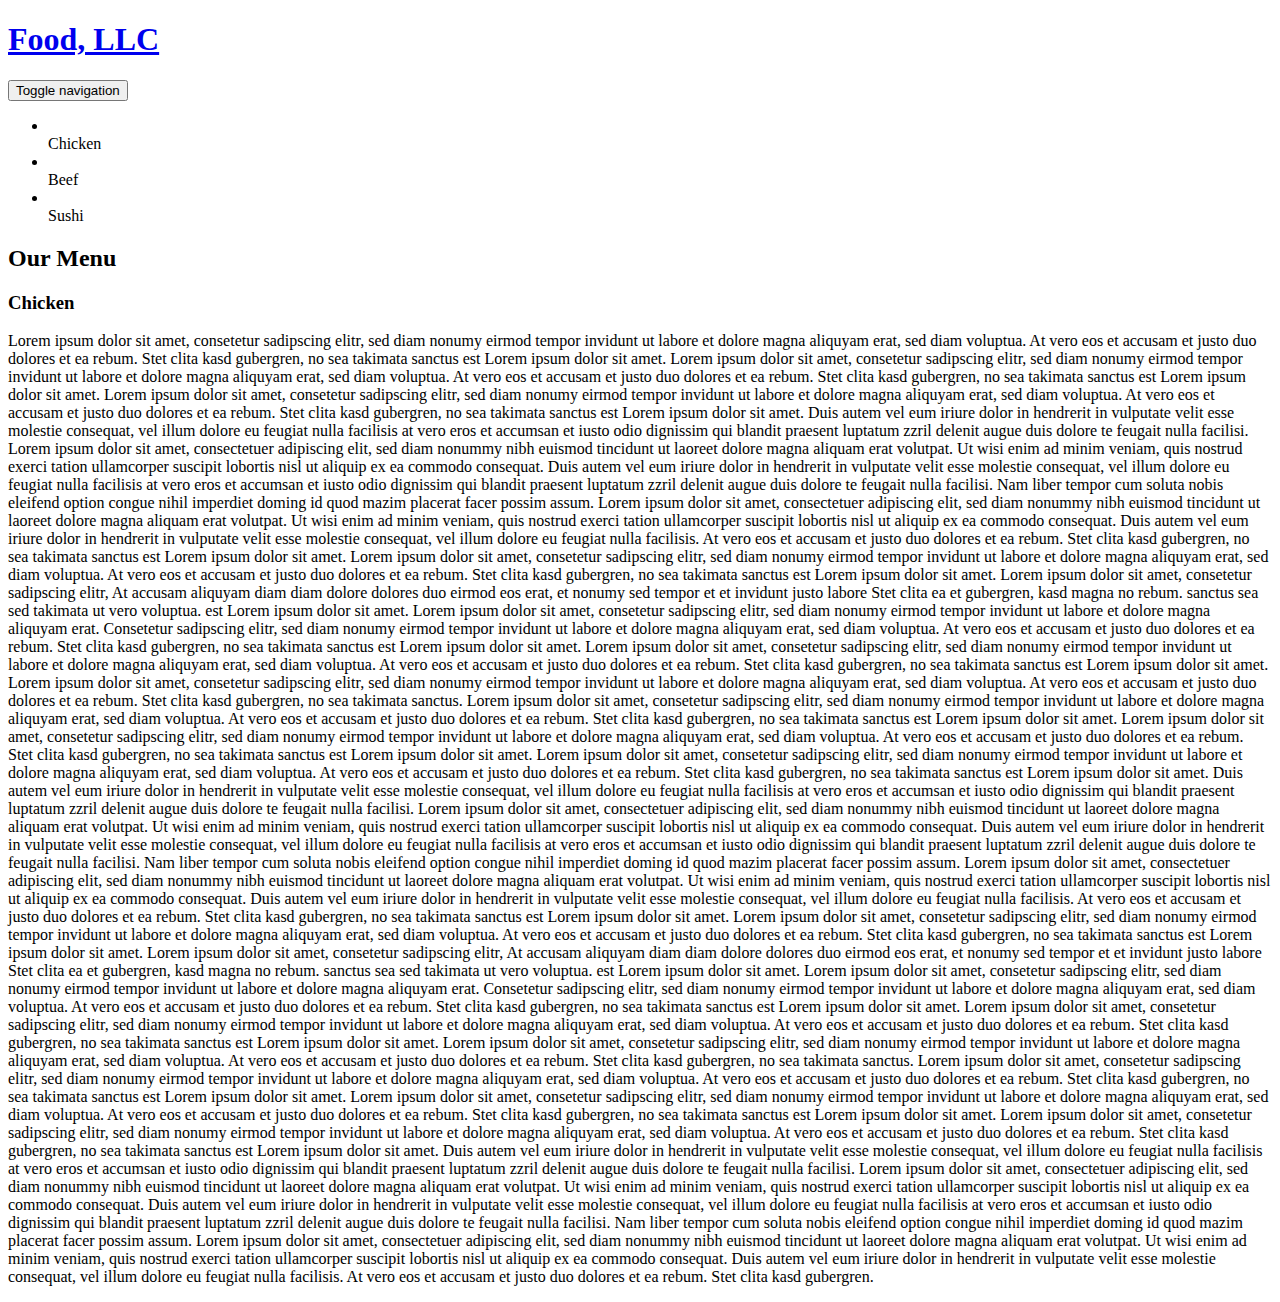
==== site/index.html @ 12972729 "site" ====
<!DOCTYPE html>
<html>
<head>
	<meta charset="utf-8">
	<meta http-equiv="X-UA-Compatible">
	<meta name="viewport" content="width=device-width, initial-scale=1">
	<title></title>
	<link rel="stylesheet" href="css/bootstrap.min.css">
	<link rel="stylesheet" href="css/mod-3 STYLE.css">
</head>
<body>
    <header>
        <nav id="header-nav" class="navbar navbar-default">
            <div class="container-fluid">
                <div class="navbar-header">
                    <div class="navbar-brand">
                        <a href="index_basic.html"><h1>Food, LLC</h1></a>
                    </div>

                    <button type="button" class="navbar-toggle collapsed visible-xs" data-toggle="collapse" data-target="#collapsable-nav" aria-expanded="false">
                        <span class="sr-only">Toggle navigation</span>
                        <span class="icon-bar"></span>
                        <span class="icon-bar"></span>
                        <span class="icon-bar"></span>
                    </button>
                </div>

                <div id="collapsable-nav" class="collapse navbar-collapse">
                    <ul id="nav-list" class="nav navbar-nav navbar-right visible-xs text-center">
                        <li>
                            <a><br class="hidden-xs"> Chicken</a>
                        </li>
                        <li>
                            <a><br class="hidden-xs"> Beef</a>
                        </li>
                        <li>
                            <a><br class="hidden-xs"> Sushi</a>
                        </li>
                    </ul>
                </div>
            </div>
        </nav>
    </header>

    <div id="main-content" class="container">
        <h2 id="top-heading" class="text-center">Our Menu</h2>
        <section id="main-section">
            <h3 class="text-center">Chicken</h3>
            <p>
                Lorem ipsum dolor sit amet, consetetur sadipscing elitr, sed diam nonumy eirmod tempor invidunt ut labore et dolore magna aliquyam erat, sed diam voluptua. At vero eos et accusam et justo duo dolores et ea rebum. Stet clita kasd gubergren, no sea takimata
                sanctus est Lorem ipsum dolor sit amet. Lorem ipsum dolor sit amet, consetetur sadipscing elitr, sed diam nonumy eirmod tempor invidunt ut labore et dolore magna aliquyam erat, sed diam voluptua. At vero eos et accusam et justo duo dolores
                et ea rebum. Stet clita kasd gubergren, no sea takimata sanctus est Lorem ipsum dolor sit amet. Lorem ipsum dolor sit amet, consetetur sadipscing elitr, sed diam nonumy eirmod tempor invidunt ut labore et dolore magna aliquyam erat, sed
                diam voluptua. At vero eos et accusam et justo duo dolores et ea rebum. Stet clita kasd gubergren, no sea takimata sanctus est Lorem ipsum dolor sit amet. Duis autem vel eum iriure dolor in hendrerit in vulputate velit esse molestie consequat,
                vel illum dolore eu feugiat nulla facilisis at vero eros et accumsan et iusto odio dignissim qui blandit praesent luptatum zzril delenit augue duis dolore te feugait nulla facilisi. Lorem ipsum dolor sit amet, consectetuer adipiscing elit,
                sed diam nonummy nibh euismod tincidunt ut laoreet dolore magna aliquam erat volutpat. Ut wisi enim ad minim veniam, quis nostrud exerci tation ullamcorper suscipit lobortis nisl ut aliquip ex ea commodo consequat. Duis autem vel eum iriure
                dolor in hendrerit in vulputate velit esse molestie consequat, vel illum dolore eu feugiat nulla facilisis at vero eros et accumsan et iusto odio dignissim qui blandit praesent luptatum zzril delenit augue duis dolore te feugait nulla
                facilisi. Nam liber tempor cum soluta nobis eleifend option congue nihil imperdiet doming id quod mazim placerat facer possim assum. Lorem ipsum dolor sit amet, consectetuer adipiscing elit, sed diam nonummy nibh euismod tincidunt ut laoreet
                dolore magna aliquam erat volutpat. Ut wisi enim ad minim veniam, quis nostrud exerci tation ullamcorper suscipit lobortis nisl ut aliquip ex ea commodo consequat. Duis autem vel eum iriure dolor in hendrerit in vulputate velit esse molestie
                consequat, vel illum dolore eu feugiat nulla facilisis. At vero eos et accusam et justo duo dolores et ea rebum. Stet clita kasd gubergren, no sea takimata sanctus est Lorem ipsum dolor sit amet. Lorem ipsum dolor sit amet, consetetur
                sadipscing elitr, sed diam nonumy eirmod tempor invidunt ut labore et dolore magna aliquyam erat, sed diam voluptua. At vero eos et accusam et justo duo dolores et ea rebum. Stet clita kasd gubergren, no sea takimata sanctus est Lorem
                ipsum dolor sit amet. Lorem ipsum dolor sit amet, consetetur sadipscing elitr, At accusam aliquyam diam diam dolore dolores duo eirmod eos erat, et nonumy sed tempor et et invidunt justo labore Stet clita ea et gubergren, kasd magna no
                rebum. sanctus sea sed takimata ut vero voluptua. est Lorem ipsum dolor sit amet. Lorem ipsum dolor sit amet, consetetur sadipscing elitr, sed diam nonumy eirmod tempor invidunt ut labore et dolore magna aliquyam erat. Consetetur sadipscing
                elitr, sed diam nonumy eirmod tempor invidunt ut labore et dolore magna aliquyam erat, sed diam voluptua. At vero eos et accusam et justo duo dolores et ea rebum. Stet clita kasd gubergren, no sea takimata sanctus est Lorem ipsum dolor
                sit amet. Lorem ipsum dolor sit amet, consetetur sadipscing elitr, sed diam nonumy eirmod tempor invidunt ut labore et dolore magna aliquyam erat, sed diam voluptua. At vero eos et accusam et justo duo dolores et ea rebum. Stet clita kasd
                gubergren, no sea takimata sanctus est Lorem ipsum dolor sit amet. Lorem ipsum dolor sit amet, consetetur sadipscing elitr, sed diam nonumy eirmod tempor invidunt ut labore et dolore magna aliquyam erat, sed diam voluptua. At vero eos
                et accusam et justo duo dolores et ea rebum. Stet clita kasd gubergren, no sea takimata sanctus. Lorem ipsum dolor sit amet, consetetur sadipscing elitr, sed diam nonumy eirmod tempor invidunt ut labore et dolore magna aliquyam erat, sed
                diam voluptua. At vero eos et accusam et justo duo dolores et ea rebum. Stet clita kasd gubergren, no sea takimata sanctus est Lorem ipsum dolor sit amet. Lorem ipsum dolor sit amet, consetetur sadipscing elitr, sed diam nonumy eirmod
                tempor invidunt ut labore et dolore magna aliquyam erat, sed diam voluptua. At vero eos et accusam et justo duo dolores et ea rebum. Stet clita kasd gubergren, no sea takimata sanctus est Lorem ipsum dolor sit amet. Lorem ipsum dolor sit
                amet, consetetur sadipscing elitr, sed diam nonumy eirmod tempor invidunt ut labore et dolore magna aliquyam erat, sed diam voluptua. At vero eos et accusam et justo duo dolores et ea rebum. Stet clita kasd gubergren, no sea takimata sanctus
                est Lorem ipsum dolor sit amet. Duis autem vel eum iriure dolor in hendrerit in vulputate velit esse molestie consequat, vel illum dolore eu feugiat nulla facilisis at vero eros et accumsan et iusto odio dignissim qui blandit praesent
                luptatum zzril delenit augue duis dolore te feugait nulla facilisi. Lorem ipsum dolor sit amet, consectetuer adipiscing elit, sed diam nonummy nibh euismod tincidunt ut laoreet dolore magna aliquam erat volutpat. Ut wisi enim ad minim
                veniam, quis nostrud exerci tation ullamcorper suscipit lobortis nisl ut aliquip ex ea commodo consequat. Duis autem vel eum iriure dolor in hendrerit in vulputate velit esse molestie consequat, vel illum dolore eu feugiat nulla facilisis
                at vero eros et accumsan et iusto odio dignissim qui blandit praesent luptatum zzril delenit augue duis dolore te feugait nulla facilisi. Nam liber tempor cum soluta nobis eleifend option congue nihil imperdiet doming id quod mazim placerat
                facer possim assum. Lorem ipsum dolor sit amet, consectetuer adipiscing elit, sed diam nonummy nibh euismod tincidunt ut laoreet dolore magna aliquam erat volutpat. Ut wisi enim ad minim veniam, quis nostrud exerci tation ullamcorper suscipit
                lobortis nisl ut aliquip ex ea commodo consequat. Duis autem vel eum iriure dolor in hendrerit in vulputate velit esse molestie consequat, vel illum dolore eu feugiat nulla facilisis. At vero eos et accusam et justo duo dolores et ea rebum.
                Stet clita kasd gubergren, no sea takimata sanctus est Lorem ipsum dolor sit amet. Lorem ipsum dolor sit amet, consetetur sadipscing elitr, sed diam nonumy eirmod tempor invidunt ut labore et dolore magna aliquyam erat, sed diam voluptua.
                At vero eos et accusam et justo duo dolores et ea rebum. Stet clita kasd gubergren, no sea takimata sanctus est Lorem ipsum dolor sit amet. Lorem ipsum dolor sit amet, consetetur sadipscing elitr, At accusam aliquyam diam diam dolore dolores
                duo eirmod eos erat, et nonumy sed tempor et et invidunt justo labore Stet clita ea et gubergren, kasd magna no rebum. sanctus sea sed takimata ut vero voluptua. est Lorem ipsum dolor sit amet. Lorem ipsum dolor sit amet, consetetur sadipscing
                elitr, sed diam nonumy eirmod tempor invidunt ut labore et dolore magna aliquyam erat. Consetetur sadipscing elitr, sed diam nonumy eirmod tempor invidunt ut labore et dolore magna aliquyam erat, sed diam voluptua. At vero eos et accusam
                et justo duo dolores et ea rebum. Stet clita kasd gubergren, no sea takimata sanctus est Lorem ipsum dolor sit amet. Lorem ipsum dolor sit amet, consetetur sadipscing elitr, sed diam nonumy eirmod tempor invidunt ut labore et dolore magna
                aliquyam erat, sed diam voluptua. At vero eos et accusam et justo duo dolores et ea rebum. Stet clita kasd gubergren, no sea takimata sanctus est Lorem ipsum dolor sit amet. Lorem ipsum dolor sit amet, consetetur sadipscing elitr, sed
                diam nonumy eirmod tempor invidunt ut labore et dolore magna aliquyam erat, sed diam voluptua. At vero eos et accusam et justo duo dolores et ea rebum. Stet clita kasd gubergren, no sea takimata sanctus. Lorem ipsum dolor sit amet, consetetur
                sadipscing elitr, sed diam nonumy eirmod tempor invidunt ut labore et dolore magna aliquyam erat, sed diam voluptua. At vero eos et accusam et justo duo dolores et ea rebum. Stet clita kasd gubergren, no sea takimata sanctus est Lorem
                ipsum dolor sit amet. Lorem ipsum dolor sit amet, consetetur sadipscing elitr, sed diam nonumy eirmod tempor invidunt ut labore et dolore magna aliquyam erat, sed diam voluptua. At vero eos et accusam et justo duo dolores et ea rebum.
                Stet clita kasd gubergren, no sea takimata sanctus est Lorem ipsum dolor sit amet. Lorem ipsum dolor sit amet, consetetur sadipscing elitr, sed diam nonumy eirmod tempor invidunt ut labore et dolore magna aliquyam erat, sed diam voluptua.
                At vero eos et accusam et justo duo dolores et ea rebum. Stet clita kasd gubergren, no sea takimata sanctus est Lorem ipsum dolor sit amet. Duis autem vel eum iriure dolor in hendrerit in vulputate velit esse molestie consequat, vel illum
                dolore eu feugiat nulla facilisis at vero eros et accumsan et iusto odio dignissim qui blandit praesent luptatum zzril delenit augue duis dolore te feugait nulla facilisi. Lorem ipsum dolor sit amet, consectetuer adipiscing elit, sed diam
                nonummy nibh euismod tincidunt ut laoreet dolore magna aliquam erat volutpat. Ut wisi enim ad minim veniam, quis nostrud exerci tation ullamcorper suscipit lobortis nisl ut aliquip ex ea commodo consequat. Duis autem vel eum iriure dolor
                in hendrerit in vulputate velit esse molestie consequat, vel illum dolore eu feugiat nulla facilisis at vero eros et accumsan et iusto odio dignissim qui blandit praesent luptatum zzril delenit augue duis dolore te feugait nulla facilisi.
                Nam liber tempor cum soluta nobis eleifend option congue nihil imperdiet doming id quod mazim placerat facer possim assum. Lorem ipsum dolor sit amet, consectetuer adipiscing elit, sed diam nonummy nibh euismod tincidunt ut laoreet dolore
                magna aliquam erat volutpat. Ut wisi enim ad minim veniam, quis nostrud exerci tation ullamcorper suscipit lobortis nisl ut aliquip ex ea commodo consequat. Duis autem vel eum iriure dolor in hendrerit in vulputate velit esse molestie
                consequat, vel illum dolore eu feugiat nulla facilisis. At vero eos et accusam et justo duo dolores et ea rebum. Stet clita kasd gubergren.
            </p>
        </section>

    </div>

 <script src="css/jjquery.js"></script>
 <script src="css/bootstrap.min.js"></script>
 <script src="js/script.js"></script>
</body>
</html>
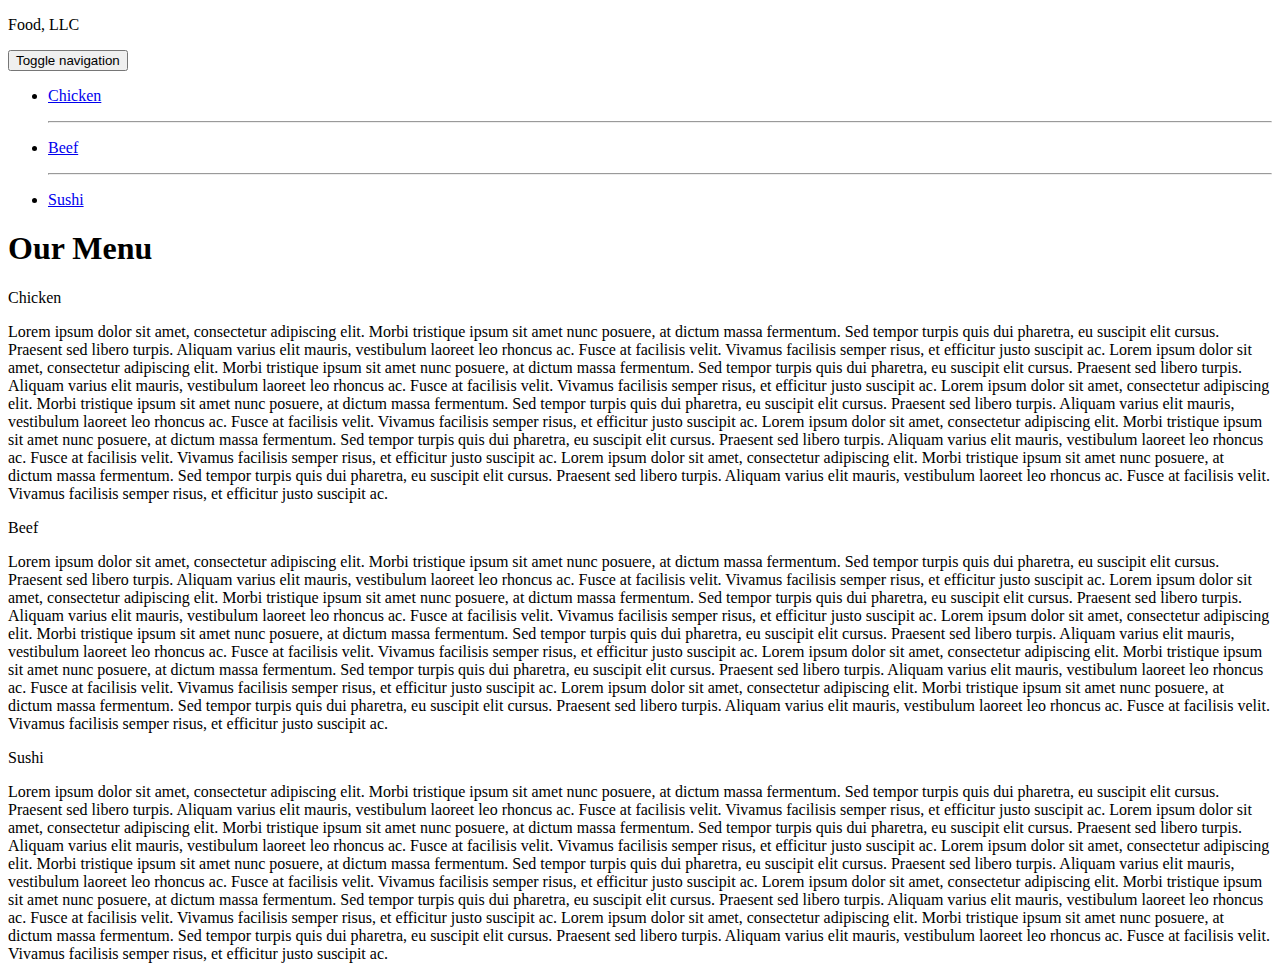
==== commit 482c7993: "Add files via upload" ====
--- a/site/index.html
+++ b/site/index.html
@@ -1,102 +1,86 @@
-<!DOCTYPE html>
-<html>
-<head>
-	<meta charset="utf-8">
-	<meta http-equiv="X-UA-Compatible">
-	<meta name="viewport" content="width=device-width, initial-scale=1">
-	<title></title>
-	<link rel="stylesheet" href="css/bootstrap.min.css">
-	<link rel="stylesheet" href="css/mod-3 STYLE.css">
-</head>
-<body>
-    <header>
-        <nav id="header-nav" class="navbar navbar-default">
-            <div class="container-fluid">
-                <div class="navbar-header">
-                    <div class="navbar-brand">
-                        <a href="index_basic.html"><h1>Food, LLC</h1></a>
-                    </div>
-
-                    <button type="button" class="navbar-toggle collapsed visible-xs" data-toggle="collapse" data-target="#collapsable-nav" aria-expanded="false">
-                        <span class="sr-only">Toggle navigation</span>
-                        <span class="icon-bar"></span>
-                        <span class="icon-bar"></span>
-                        <span class="icon-bar"></span>
-                    </button>
-                </div>
-
-                <div id="collapsable-nav" class="collapse navbar-collapse">
-                    <ul id="nav-list" class="nav navbar-nav navbar-right visible-xs text-center">
-                        <li>
-                            <a><br class="hidden-xs"> Chicken</a>
-                        </li>
-                        <li>
-                            <a><br class="hidden-xs"> Beef</a>
-                        </li>
-                        <li>
-                            <a><br class="hidden-xs"> Sushi</a>
-                        </li>
-                    </ul>
-                </div>
-            </div>
-        </nav>
-    </header>
-
-    <div id="main-content" class="container">
-        <h2 id="top-heading" class="text-center">Our Menu</h2>
-        <section id="main-section">
-            <h3 class="text-center">Chicken</h3>
-            <p>
-                Lorem ipsum dolor sit amet, consetetur sadipscing elitr, sed diam nonumy eirmod tempor invidunt ut labore et dolore magna aliquyam erat, sed diam voluptua. At vero eos et accusam et justo duo dolores et ea rebum. Stet clita kasd gubergren, no sea takimata
-                sanctus est Lorem ipsum dolor sit amet. Lorem ipsum dolor sit amet, consetetur sadipscing elitr, sed diam nonumy eirmod tempor invidunt ut labore et dolore magna aliquyam erat, sed diam voluptua. At vero eos et accusam et justo duo dolores
-                et ea rebum. Stet clita kasd gubergren, no sea takimata sanctus est Lorem ipsum dolor sit amet. Lorem ipsum dolor sit amet, consetetur sadipscing elitr, sed diam nonumy eirmod tempor invidunt ut labore et dolore magna aliquyam erat, sed
-                diam voluptua. At vero eos et accusam et justo duo dolores et ea rebum. Stet clita kasd gubergren, no sea takimata sanctus est Lorem ipsum dolor sit amet. Duis autem vel eum iriure dolor in hendrerit in vulputate velit esse molestie consequat,
-                vel illum dolore eu feugiat nulla facilisis at vero eros et accumsan et iusto odio dignissim qui blandit praesent luptatum zzril delenit augue duis dolore te feugait nulla facilisi. Lorem ipsum dolor sit amet, consectetuer adipiscing elit,
-                sed diam nonummy nibh euismod tincidunt ut laoreet dolore magna aliquam erat volutpat. Ut wisi enim ad minim veniam, quis nostrud exerci tation ullamcorper suscipit lobortis nisl ut aliquip ex ea commodo consequat. Duis autem vel eum iriure
-                dolor in hendrerit in vulputate velit esse molestie consequat, vel illum dolore eu feugiat nulla facilisis at vero eros et accumsan et iusto odio dignissim qui blandit praesent luptatum zzril delenit augue duis dolore te feugait nulla
-                facilisi. Nam liber tempor cum soluta nobis eleifend option congue nihil imperdiet doming id quod mazim placerat facer possim assum. Lorem ipsum dolor sit amet, consectetuer adipiscing elit, sed diam nonummy nibh euismod tincidunt ut laoreet
-                dolore magna aliquam erat volutpat. Ut wisi enim ad minim veniam, quis nostrud exerci tation ullamcorper suscipit lobortis nisl ut aliquip ex ea commodo consequat. Duis autem vel eum iriure dolor in hendrerit in vulputate velit esse molestie
-                consequat, vel illum dolore eu feugiat nulla facilisis. At vero eos et accusam et justo duo dolores et ea rebum. Stet clita kasd gubergren, no sea takimata sanctus est Lorem ipsum dolor sit amet. Lorem ipsum dolor sit amet, consetetur
-                sadipscing elitr, sed diam nonumy eirmod tempor invidunt ut labore et dolore magna aliquyam erat, sed diam voluptua. At vero eos et accusam et justo duo dolores et ea rebum. Stet clita kasd gubergren, no sea takimata sanctus est Lorem
-                ipsum dolor sit amet. Lorem ipsum dolor sit amet, consetetur sadipscing elitr, At accusam aliquyam diam diam dolore dolores duo eirmod eos erat, et nonumy sed tempor et et invidunt justo labore Stet clita ea et gubergren, kasd magna no
-                rebum. sanctus sea sed takimata ut vero voluptua. est Lorem ipsum dolor sit amet. Lorem ipsum dolor sit amet, consetetur sadipscing elitr, sed diam nonumy eirmod tempor invidunt ut labore et dolore magna aliquyam erat. Consetetur sadipscing
-                elitr, sed diam nonumy eirmod tempor invidunt ut labore et dolore magna aliquyam erat, sed diam voluptua. At vero eos et accusam et justo duo dolores et ea rebum. Stet clita kasd gubergren, no sea takimata sanctus est Lorem ipsum dolor
-                sit amet. Lorem ipsum dolor sit amet, consetetur sadipscing elitr, sed diam nonumy eirmod tempor invidunt ut labore et dolore magna aliquyam erat, sed diam voluptua. At vero eos et accusam et justo duo dolores et ea rebum. Stet clita kasd
-                gubergren, no sea takimata sanctus est Lorem ipsum dolor sit amet. Lorem ipsum dolor sit amet, consetetur sadipscing elitr, sed diam nonumy eirmod tempor invidunt ut labore et dolore magna aliquyam erat, sed diam voluptua. At vero eos
-                et accusam et justo duo dolores et ea rebum. Stet clita kasd gubergren, no sea takimata sanctus. Lorem ipsum dolor sit amet, consetetur sadipscing elitr, sed diam nonumy eirmod tempor invidunt ut labore et dolore magna aliquyam erat, sed
-                diam voluptua. At vero eos et accusam et justo duo dolores et ea rebum. Stet clita kasd gubergren, no sea takimata sanctus est Lorem ipsum dolor sit amet. Lorem ipsum dolor sit amet, consetetur sadipscing elitr, sed diam nonumy eirmod
-                tempor invidunt ut labore et dolore magna aliquyam erat, sed diam voluptua. At vero eos et accusam et justo duo dolores et ea rebum. Stet clita kasd gubergren, no sea takimata sanctus est Lorem ipsum dolor sit amet. Lorem ipsum dolor sit
-                amet, consetetur sadipscing elitr, sed diam nonumy eirmod tempor invidunt ut labore et dolore magna aliquyam erat, sed diam voluptua. At vero eos et accusam et justo duo dolores et ea rebum. Stet clita kasd gubergren, no sea takimata sanctus
-                est Lorem ipsum dolor sit amet. Duis autem vel eum iriure dolor in hendrerit in vulputate velit esse molestie consequat, vel illum dolore eu feugiat nulla facilisis at vero eros et accumsan et iusto odio dignissim qui blandit praesent
-                luptatum zzril delenit augue duis dolore te feugait nulla facilisi. Lorem ipsum dolor sit amet, consectetuer adipiscing elit, sed diam nonummy nibh euismod tincidunt ut laoreet dolore magna aliquam erat volutpat. Ut wisi enim ad minim
-                veniam, quis nostrud exerci tation ullamcorper suscipit lobortis nisl ut aliquip ex ea commodo consequat. Duis autem vel eum iriure dolor in hendrerit in vulputate velit esse molestie consequat, vel illum dolore eu feugiat nulla facilisis
-                at vero eros et accumsan et iusto odio dignissim qui blandit praesent luptatum zzril delenit augue duis dolore te feugait nulla facilisi. Nam liber tempor cum soluta nobis eleifend option congue nihil imperdiet doming id quod mazim placerat
-                facer possim assum. Lorem ipsum dolor sit amet, consectetuer adipiscing elit, sed diam nonummy nibh euismod tincidunt ut laoreet dolore magna aliquam erat volutpat. Ut wisi enim ad minim veniam, quis nostrud exerci tation ullamcorper suscipit
-                lobortis nisl ut aliquip ex ea commodo consequat. Duis autem vel eum iriure dolor in hendrerit in vulputate velit esse molestie consequat, vel illum dolore eu feugiat nulla facilisis. At vero eos et accusam et justo duo dolores et ea rebum.
-                Stet clita kasd gubergren, no sea takimata sanctus est Lorem ipsum dolor sit amet. Lorem ipsum dolor sit amet, consetetur sadipscing elitr, sed diam nonumy eirmod tempor invidunt ut labore et dolore magna aliquyam erat, sed diam voluptua.
-                At vero eos et accusam et justo duo dolores et ea rebum. Stet clita kasd gubergren, no sea takimata sanctus est Lorem ipsum dolor sit amet. Lorem ipsum dolor sit amet, consetetur sadipscing elitr, At accusam aliquyam diam diam dolore dolores
-                duo eirmod eos erat, et nonumy sed tempor et et invidunt justo labore Stet clita ea et gubergren, kasd magna no rebum. sanctus sea sed takimata ut vero voluptua. est Lorem ipsum dolor sit amet. Lorem ipsum dolor sit amet, consetetur sadipscing
-                elitr, sed diam nonumy eirmod tempor invidunt ut labore et dolore magna aliquyam erat. Consetetur sadipscing elitr, sed diam nonumy eirmod tempor invidunt ut labore et dolore magna aliquyam erat, sed diam voluptua. At vero eos et accusam
-                et justo duo dolores et ea rebum. Stet clita kasd gubergren, no sea takimata sanctus est Lorem ipsum dolor sit amet. Lorem ipsum dolor sit amet, consetetur sadipscing elitr, sed diam nonumy eirmod tempor invidunt ut labore et dolore magna
-                aliquyam erat, sed diam voluptua. At vero eos et accusam et justo duo dolores et ea rebum. Stet clita kasd gubergren, no sea takimata sanctus est Lorem ipsum dolor sit amet. Lorem ipsum dolor sit amet, consetetur sadipscing elitr, sed
-                diam nonumy eirmod tempor invidunt ut labore et dolore magna aliquyam erat, sed diam voluptua. At vero eos et accusam et justo duo dolores et ea rebum. Stet clita kasd gubergren, no sea takimata sanctus. Lorem ipsum dolor sit amet, consetetur
-                sadipscing elitr, sed diam nonumy eirmod tempor invidunt ut labore et dolore magna aliquyam erat, sed diam voluptua. At vero eos et accusam et justo duo dolores et ea rebum. Stet clita kasd gubergren, no sea takimata sanctus est Lorem
-                ipsum dolor sit amet. Lorem ipsum dolor sit amet, consetetur sadipscing elitr, sed diam nonumy eirmod tempor invidunt ut labore et dolore magna aliquyam erat, sed diam voluptua. At vero eos et accusam et justo duo dolores et ea rebum.
-                Stet clita kasd gubergren, no sea takimata sanctus est Lorem ipsum dolor sit amet. Lorem ipsum dolor sit amet, consetetur sadipscing elitr, sed diam nonumy eirmod tempor invidunt ut labore et dolore magna aliquyam erat, sed diam voluptua.
-                At vero eos et accusam et justo duo dolores et ea rebum. Stet clita kasd gubergren, no sea takimata sanctus est Lorem ipsum dolor sit amet. Duis autem vel eum iriure dolor in hendrerit in vulputate velit esse molestie consequat, vel illum
-                dolore eu feugiat nulla facilisis at vero eros et accumsan et iusto odio dignissim qui blandit praesent luptatum zzril delenit augue duis dolore te feugait nulla facilisi. Lorem ipsum dolor sit amet, consectetuer adipiscing elit, sed diam
-                nonummy nibh euismod tincidunt ut laoreet dolore magna aliquam erat volutpat. Ut wisi enim ad minim veniam, quis nostrud exerci tation ullamcorper suscipit lobortis nisl ut aliquip ex ea commodo consequat. Duis autem vel eum iriure dolor
-                in hendrerit in vulputate velit esse molestie consequat, vel illum dolore eu feugiat nulla facilisis at vero eros et accumsan et iusto odio dignissim qui blandit praesent luptatum zzril delenit augue duis dolore te feugait nulla facilisi.
-                Nam liber tempor cum soluta nobis eleifend option congue nihil imperdiet doming id quod mazim placerat facer possim assum. Lorem ipsum dolor sit amet, consectetuer adipiscing elit, sed diam nonummy nibh euismod tincidunt ut laoreet dolore
-                magna aliquam erat volutpat. Ut wisi enim ad minim veniam, quis nostrud exerci tation ullamcorper suscipit lobortis nisl ut aliquip ex ea commodo consequat. Duis autem vel eum iriure dolor in hendrerit in vulputate velit esse molestie
-                consequat, vel illum dolore eu feugiat nulla facilisis. At vero eos et accusam et justo duo dolores et ea rebum. Stet clita kasd gubergren.
-            </p>
-        </section>
-
-    </div>
-
- <script src="css/jjquery.js"></script>
- <script src="css/bootstrap.min.js"></script>
- <script src="js/script.js"></script>
-</body>
+<!DOCTYPE html>
+<html>
+<head>
+	<meta charset="utf-8">
+	<meta http-equiv="X-UA-Compatible">
+	<meta name="viewport" content="width=device-width, initial-scale=1">
+	<title></title>
+	<link rel="stylesheet" href="css/bootstrap.min.css">
+	<link rel="stylesheet" href="css/style.css">
+</head>
+<body>
+    <header class="nav-header">
+    <nav id="header-nav" class="navbar navbar-default">
+      <div class="container">
+        <div class="navbar-header">
+          <div class="navbar-brand">
+            <p class="nav-brand">Food, LLC</p>
+          </div>
+
+          <button type="button" class="navbar-toggle collapsed" data-toggle="collapse" data-target="#collapsable-nav" aria-expanded="true">
+            <span class="sr-only">Toggle navigation</span>
+            <span class="icon-bar"></span>
+            <span class="icon-bar"></span>
+            <span class="icon-bar"></span>
+          </button>
+        </div>
+        
+        <div id="collapsable-nav" class="collapse navbar-collapse">
+           <ul id="nav-list" class="nav navbar-nav navbar-right visible-xs">
+            <li class="text-center">
+              <a href="#chicken-div"><p class="item">Chicken</p></a>
+              <hr class="visible-xs">
+            </li>            
+            <li class="text-center beef-item">
+              <a href="#beef-div"><p class="item">Beef</p></a>
+              <hr class="visible-xs">
+            </li>
+            <li class="text-center sushi-item">
+              <a href="#sushi-div"><p class="item">Sushi</p></a>
+            </li>
+          </ul> 
+        </div>
+      </div>
+    </nav>
+  	</header>
+
+	<h1 class="text-center">Our Menu</h1>
+
+	<div class="row container container-fluid">
+	<div class="col-md-12 col-sm-12 col-xs-12" id="chicken-div">
+		<section>
+		<div id="chicken">
+			Chicken
+		</div>
+		<p>
+			Lorem ipsum dolor sit amet, consectetur adipiscing elit. Morbi tristique ipsum sit amet nunc posuere, at dictum massa fermentum. Sed tempor turpis quis dui pharetra, eu suscipit elit cursus. Praesent sed libero turpis. Aliquam varius elit mauris, vestibulum laoreet leo rhoncus ac. Fusce at facilisis velit. Vivamus facilisis semper risus, et efficitur justo suscipit ac. Lorem ipsum dolor sit amet, consectetur adipiscing elit. Morbi tristique ipsum sit amet nunc posuere, at dictum massa fermentum. Sed tempor turpis quis dui pharetra, eu suscipit elit cursus. Praesent sed libero turpis. Aliquam varius elit mauris, vestibulum laoreet leo rhoncus ac. Fusce at facilisis velit. Vivamus facilisis semper risus, et efficitur justo suscipit ac. Lorem ipsum dolor sit amet, consectetur adipiscing elit. Morbi tristique ipsum sit amet nunc posuere, at dictum massa fermentum. Sed tempor turpis quis dui pharetra, eu suscipit elit cursus. Praesent sed libero turpis. Aliquam varius elit mauris, vestibulum laoreet leo rhoncus ac. Fusce at facilisis velit. Vivamus facilisis semper risus, et efficitur justo suscipit ac. Lorem ipsum dolor sit amet, consectetur adipiscing elit. Morbi tristique ipsum sit amet nunc posuere, at dictum massa fermentum. Sed tempor turpis quis dui pharetra, eu suscipit elit cursus. Praesent sed libero turpis. Aliquam varius elit mauris, vestibulum laoreet leo rhoncus ac. Fusce at facilisis velit. Vivamus facilisis semper risus, et efficitur justo suscipit ac. Lorem ipsum dolor sit amet, consectetur adipiscing elit. Morbi tristique ipsum sit amet nunc posuere, at dictum massa fermentum. Sed tempor turpis quis dui pharetra, eu suscipit elit cursus. Praesent sed libero turpis. Aliquam varius elit mauris, vestibulum laoreet leo rhoncus ac. Fusce at facilisis velit. Vivamus facilisis semper risus, et efficitur justo suscipit ac.
+		</p>
+		</section>
+	</div>
+	<div class="col-md-12 col-sm-12 col-xs-12" id="beef-div">
+		<section>
+		<div id="beef">
+			Beef
+		</div>
+		<p>
+			Lorem ipsum dolor sit amet, consectetur adipiscing elit. Morbi tristique ipsum sit amet nunc posuere, at dictum massa fermentum. Sed tempor turpis quis dui pharetra, eu suscipit elit cursus. Praesent sed libero turpis. Aliquam varius elit mauris, vestibulum laoreet leo rhoncus ac. Fusce at facilisis velit. Vivamus facilisis semper risus, et efficitur justo suscipit ac. Lorem ipsum dolor sit amet, consectetur adipiscing elit. Morbi tristique ipsum sit amet nunc posuere, at dictum massa fermentum. Sed tempor turpis quis dui pharetra, eu suscipit elit cursus. Praesent sed libero turpis. Aliquam varius elit mauris, vestibulum laoreet leo rhoncus ac. Fusce at facilisis velit. Vivamus facilisis semper risus, et efficitur justo suscipit ac. Lorem ipsum dolor sit amet, consectetur adipiscing elit. Morbi tristique ipsum sit amet nunc posuere, at dictum massa fermentum. Sed tempor turpis quis dui pharetra, eu suscipit elit cursus. Praesent sed libero turpis. Aliquam varius elit mauris, vestibulum laoreet leo rhoncus ac. Fusce at facilisis velit. Vivamus facilisis semper risus, et efficitur justo suscipit ac. Lorem ipsum dolor sit amet, consectetur adipiscing elit. Morbi tristique ipsum sit amet nunc posuere, at dictum massa fermentum. Sed tempor turpis quis dui pharetra, eu suscipit elit cursus. Praesent sed libero turpis. Aliquam varius elit mauris, vestibulum laoreet leo rhoncus ac. Fusce at facilisis velit. Vivamus facilisis semper risus, et efficitur justo suscipit ac. Lorem ipsum dolor sit amet, consectetur adipiscing elit. Morbi tristique ipsum sit amet nunc posuere, at dictum massa fermentum. Sed tempor turpis quis dui pharetra, eu suscipit elit cursus. Praesent sed libero turpis. Aliquam varius elit mauris, vestibulum laoreet leo rhoncus ac. Fusce at facilisis velit. Vivamus facilisis semper risus, et efficitur justo suscipit ac.
+		</p>
+		</section>
+	</div>
+	<div class="col-md-12 col-sm-12 col-xs-12" id="sushi-div">
+		<section>
+		<div id="sushi">
+			Sushi
+		</div>
+		<p>
+			Lorem ipsum dolor sit amet, consectetur adipiscing elit. Morbi tristique ipsum sit amet nunc posuere, at dictum massa fermentum. Sed tempor turpis quis dui pharetra, eu suscipit elit cursus. Praesent sed libero turpis. Aliquam varius elit mauris, vestibulum laoreet leo rhoncus ac. Fusce at facilisis velit. Vivamus facilisis semper risus, et efficitur justo suscipit ac. Lorem ipsum dolor sit amet, consectetur adipiscing elit. Morbi tristique ipsum sit amet nunc posuere, at dictum massa fermentum. Sed tempor turpis quis dui pharetra, eu suscipit elit cursus. Praesent sed libero turpis. Aliquam varius elit mauris, vestibulum laoreet leo rhoncus ac. Fusce at facilisis velit. Vivamus facilisis semper risus, et efficitur justo suscipit ac. Lorem ipsum dolor sit amet, consectetur adipiscing elit. Morbi tristique ipsum sit amet nunc posuere, at dictum massa fermentum. Sed tempor turpis quis dui pharetra, eu suscipit elit cursus. Praesent sed libero turpis. Aliquam varius elit mauris, vestibulum laoreet leo rhoncus ac. Fusce at facilisis velit. Vivamus facilisis semper risus, et efficitur justo suscipit ac. Lorem ipsum dolor sit amet, consectetur adipiscing elit. Morbi tristique ipsum sit amet nunc posuere, at dictum massa fermentum. Sed tempor turpis quis dui pharetra, eu suscipit elit cursus. Praesent sed libero turpis. Aliquam varius elit mauris, vestibulum laoreet leo rhoncus ac. Fusce at facilisis velit. Vivamus facilisis semper risus, et efficitur justo suscipit ac. Lorem ipsum dolor sit amet, consectetur adipiscing elit. Morbi tristique ipsum sit amet nunc posuere, at dictum massa fermentum. Sed tempor turpis quis dui pharetra, eu suscipit elit cursus. Praesent sed libero turpis. Aliquam varius elit mauris, vestibulum laoreet leo rhoncus ac. Fusce at facilisis velit. Vivamus facilisis semper risus, et efficitur justo suscipit ac.
+		</p>
+		</section>
+	</div>
+	</div>
+ <script src="css/jjquery.js"></script>
+ <script src="css/bootstrap.min.js"></script>
+ <script src="js/script.js"></script>
+
+</body>
 </html>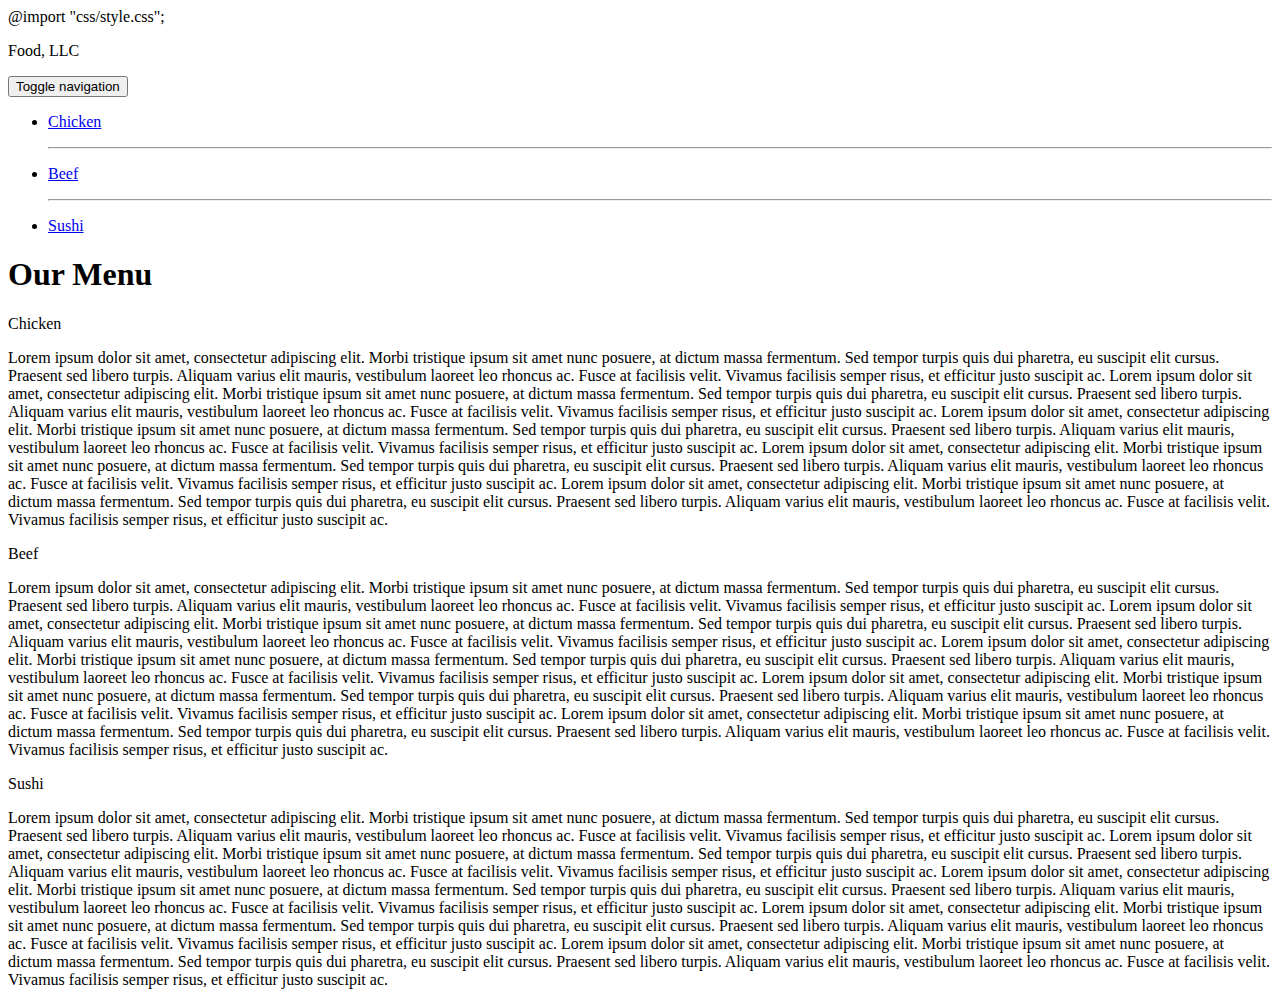
==== commit a5c6cd41: "Update index.html" ====
--- a/site/index.html
+++ b/site/index.html
@@ -7,6 +7,7 @@
 	<title></title>
 	<link rel="stylesheet" href="css/bootstrap.min.css">
 	<link rel="stylesheet" href="css/style.css">
+	@import "css/style.css";
 </head>
 <body>
     <header class="nav-header">
@@ -83,4 +84,4 @@
  <script src="js/script.js"></script>
 
 </body>
-</html>+</html>
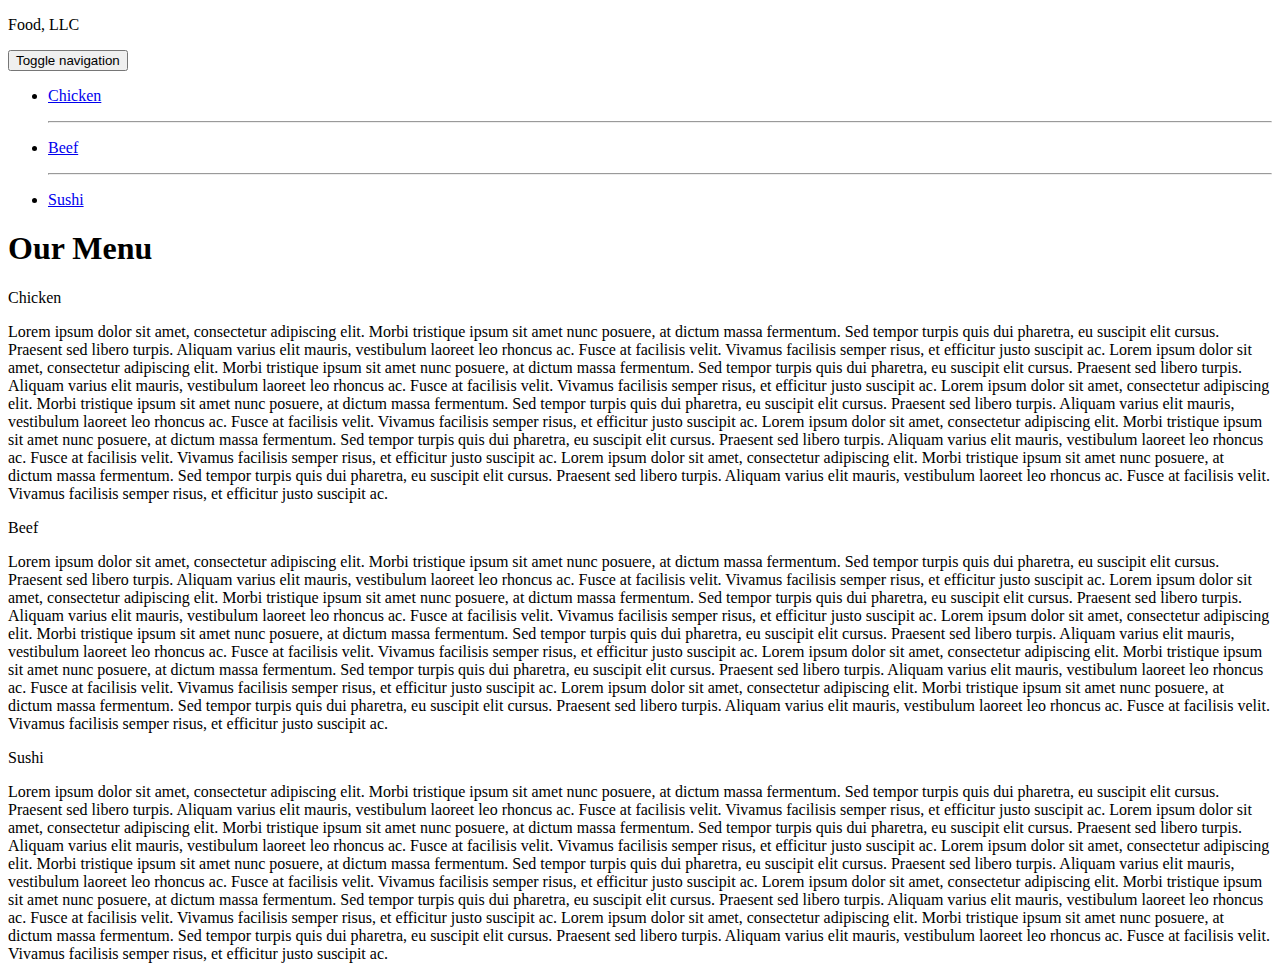
==== commit 739ef97b: "Update index.html" ====
--- a/site/index.html
+++ b/site/index.html
@@ -5,9 +5,9 @@
 	<meta http-equiv="X-UA-Compatible">
 	<meta name="viewport" content="width=device-width, initial-scale=1">
 	<title></title>
-	<link rel="stylesheet" href="css/bootstrap.min.css">
-	<link rel="stylesheet" href="css/style.css">
-	@import "css/style.css";
+	<link rel="stylesheet" type="text/css" href="css/bootstrap.min.css">
+	<link rel="stylesheet" type="text/css" href="css/style.css">
+	
 </head>
 <body>
     <header class="nav-header">
